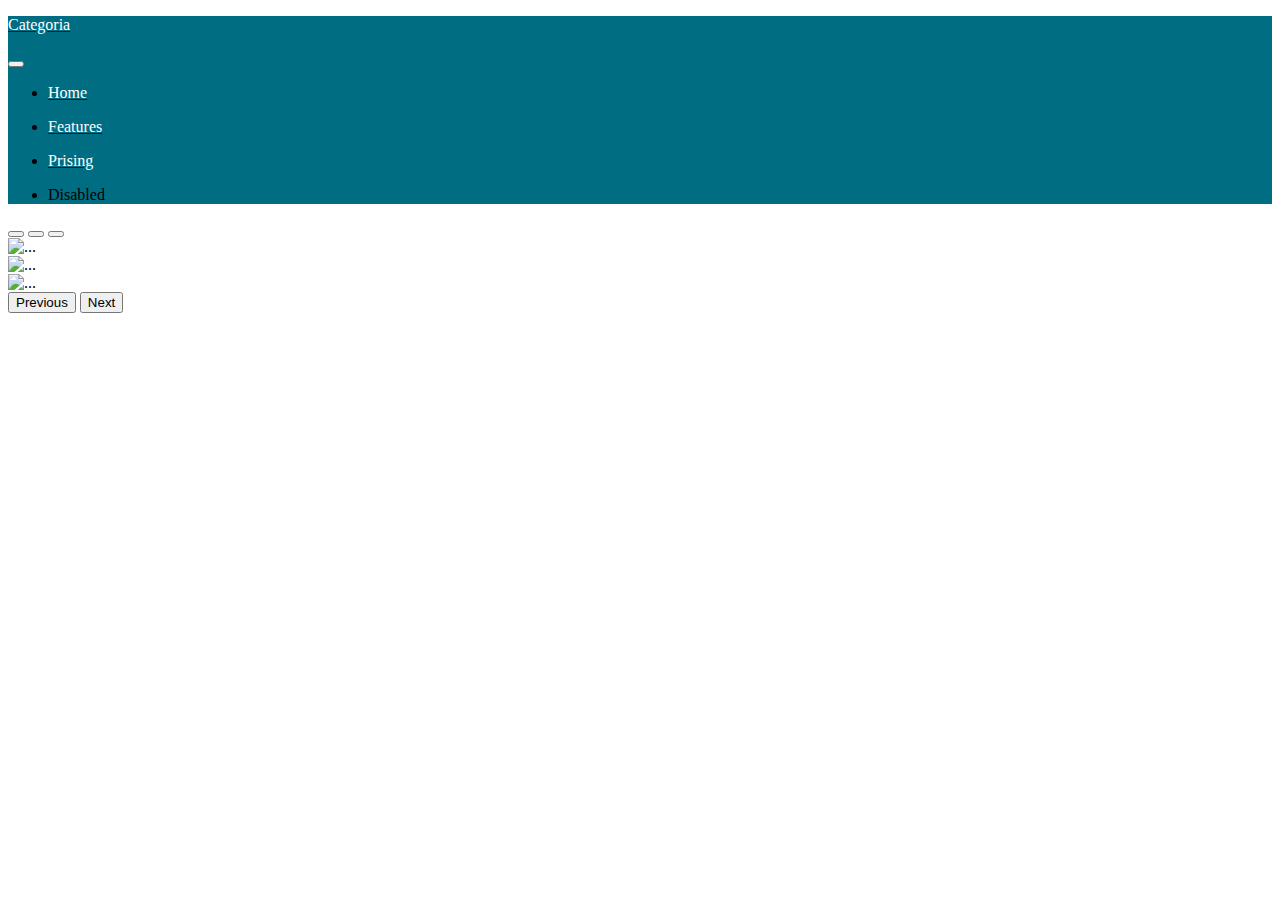
==== index.html @ faeba340 "primer commit" ====
<!DOCTYPE html>

<html lang="en">

<head>

  <meta charset="UTF-8">

  <meta name="viewport" content="width=device-width, initial-scale=1.0">

  <title>plantilla base de boosptrap</title>

  <link href="https://cdn.jsdelivr.net/npm/bootstrap@5.0.2/dist/css/bootstrap.min.css" rel="stylesheet" integrity="sha384-EVSTQN3/azprG1Anm3QDgpJLIm9Nao0Yz1ztcQTwFspd3yD65VohhpuuCOmLASjC" crossorigin="anonymous">

  <link rel="stylesheet" href="style.css">

</head>


<body>

  
    <nav class="navbar navbar-expand-lg bg-body-tertiary" style="background-color: #006D83;">

        <div class="container-fluid" >
          <a class="navbar-brand"  href="categoria.html"  > <p id="paranav">Categoria</p></a>
          <button class="navbar-toggler" type="button" data-bs-toggle="collapse" data-bs-target="#navbarNav" aria-controls="navbarNav" aria-expanded="false" aria-label="Toggle navigation">
            <span class="navbar-toggler-icon"></span>
          </button>

          <div class="collapse navbar-collapse" id="navbarNav" >
            <ul class="navbar-nav">
              <li class="nav-item">
                <a class="nav-link active" aria-current="page" href="#"> <p id="paranav" >Home</p></a>
              </li>
              <li class="nav-item">
                <a class="nav-link" href="#"><p id="paranav" >Features</p></a>
              </li>
              <li class="nav-item">
                <a class="nav-link" href="#"><p id="paranav" >Prising</p></a>
              </li>
              <li class="nav-item">
                <a class="nav-link disabled" aria-disabled="true">Disabled</a>
              </li>
            </ul>
          </div>
        </div>
      </nav>
<!-- Carrusel-->
      <div id="carouselExampleIndicators" class="carousel slide">
        <div class="carousel-indicators">
          <button type="button" data-bs-target="#carouselExampleIndicators" data-bs-slide-to="0" class="active" aria-current="true" aria-label="Slide 1"></button>
          <button type="button" data-bs-target="#carouselExampleIndicators" data-bs-slide-to="1" aria-label="Slide 2"></button>
          <button type="button" data-bs-target="#carouselExampleIndicators" data-bs-slide-to="2" aria-label="Slide 3"></button>
        </div>
        <div class="carousel-inner">
          <div class="carousel-item active">
            <img src="C:\Users\usuario\Desktop\2024\Proyecto\img\image3 (1).jpg"
            class="d-block w-100" alt="...">
          </div>
          <div class="carousel-item">
            <img src="C:\Users\usuario\Desktop\2024\Proyecto\img\image3 (2).jpg" class="d-block w-100" alt="...">
          </div>
          <div class="carousel-item">
            <img src="C:\Users\usuario\Desktop\2024\Proyecto\img\image3 (3).jpg" class="d-block w-100" alt="...">
          </div>
        </div>
        <button class="carousel-control-prev" type="button" data-bs-target="#carouselExampleIndicators" data-bs-slide="prev">
          <span class="carousel-control-prev-icon" aria-hidden="true"></span>
          <span class="visually-hidden">Previous</span>
        </button>
        <button class="carousel-control-next" type="button" data-bs-target="#carouselExampleIndicators" data-bs-slide="next">
          <span class="carousel-control-next-icon" aria-hidden="true"></span>
          <span class="visually-hidden">Next</span>
        </button>
      </div>

<!-- Carrusel-->










<script src="https://code.jquery.com/jquery-3.7.1.min.js" integrity="sha256-/JqT3SQfawRcv/BIHPThkBvs0OEvtFFmqPF/lYI/Cxo=" crossorigin="anonymous"></script>

<script src="https://cdn.jsdelivr.net/npm/@popperjs/core@2.9.2/dist/umd/popper.min.js" integrity="sha384-IQsoLXl5PILFhosVNubq5LC7Qb9DXgDA9i+tQ8Zj3iwWAwPtgFTxbJ8NT4GN1R8p" crossorigin="anonymous"></script>

<script src="https://cdn.jsdelivr.net/npm/bootstrap@5.0.2/dist/js/bootstrap.min.js" integrity="sha384-cVKIPhGWiC2Al4u+LWgxfKTRIcfu0JTxR+EQDz/bgldoEyl4H0zUF0QKbrJ0EcQF" crossorigin="anonymous"></script>

  

</body>

</html>
---- style.css ----
#paranav{
    color: white;
}
.container{
    width: 100%;
    display: flex;
    max-width: 1100px;


}
.card{
    width: 100%;
    margin: 20px;
    border-radius: 6px;
    overflow: hidden;
    background:#fff;
    box-shadow: 0px 1px 10px rgba(0,0,0,0.2);
    cursor: pointer;
    transition: all 400ms ease;

}
.card:hover{
    box-shadow:  5px 5px 20px rgba(0,0,0,0.2);
    transform: translateY(-3%);
}

.card img{
    width: 100%;
    height: 210px;
}

#parav{
    align-items: self-start;
    justify-content: right;
    width: 4%;
}
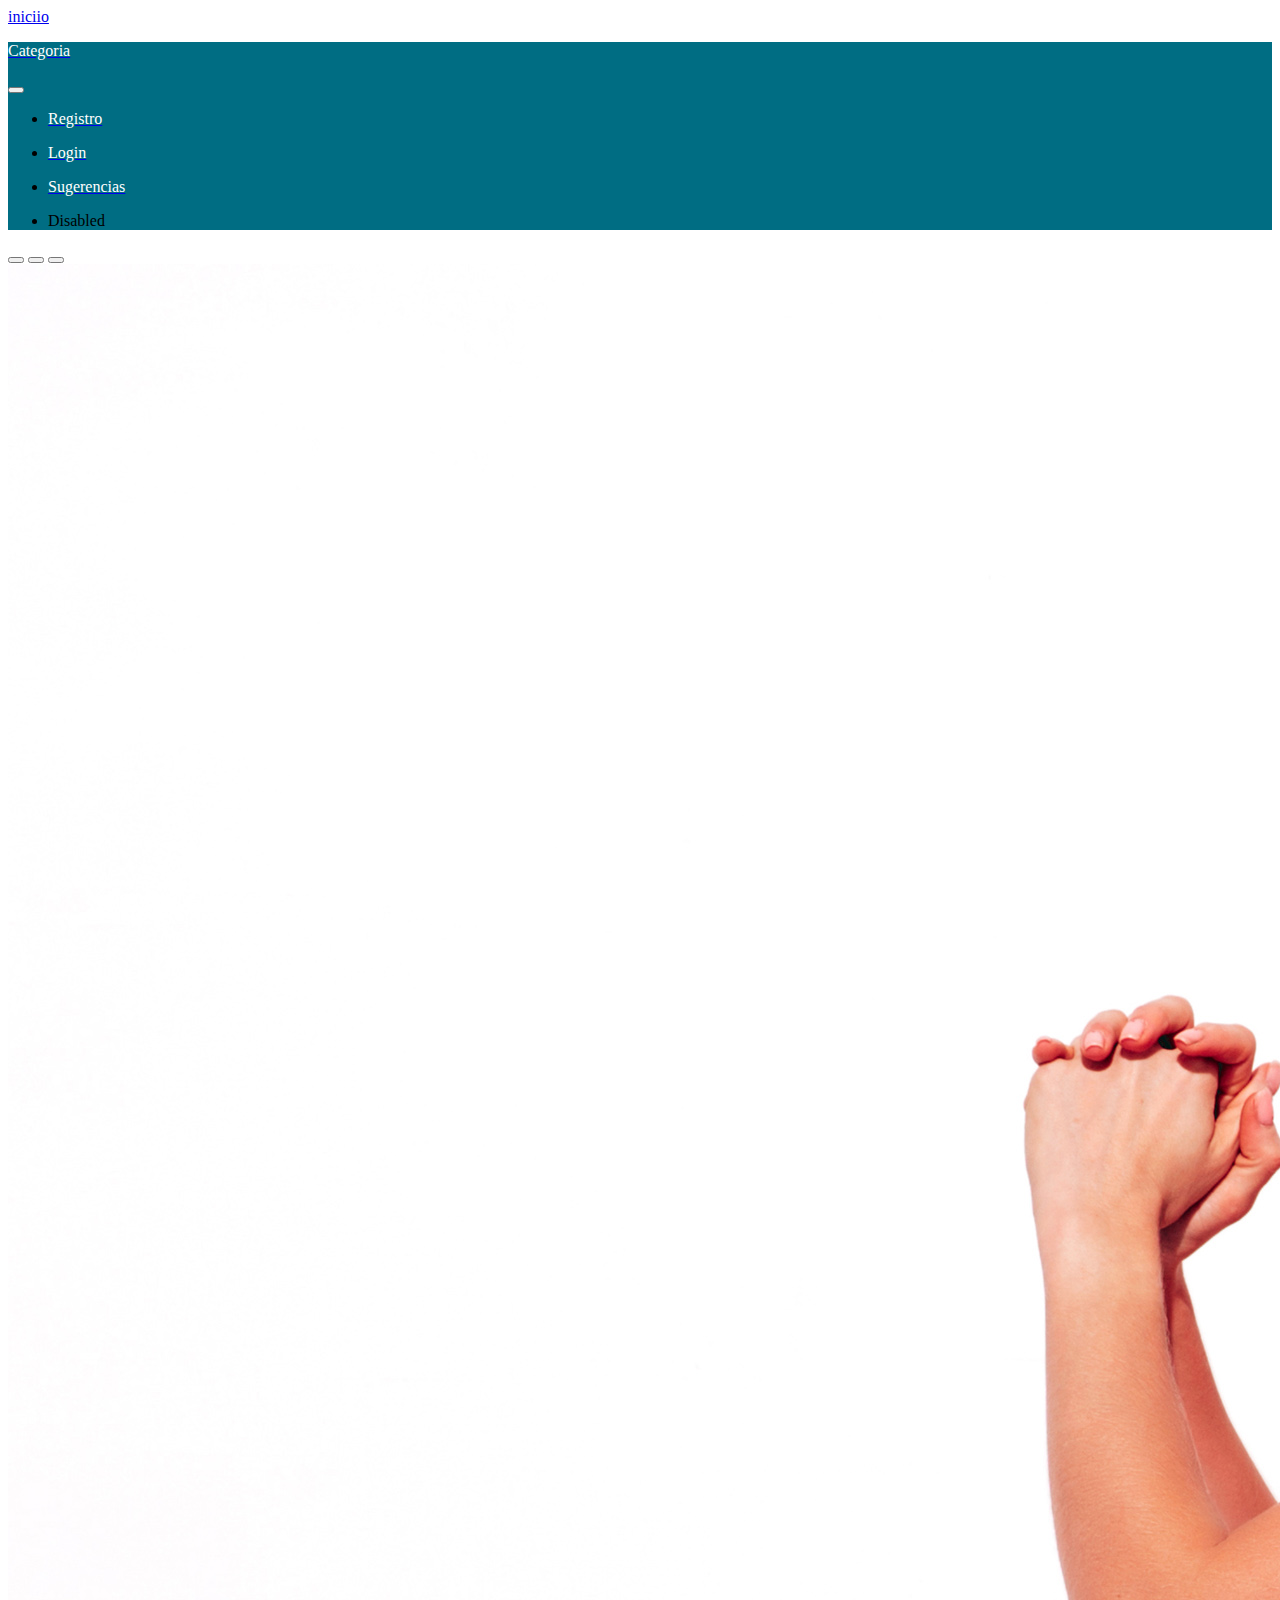
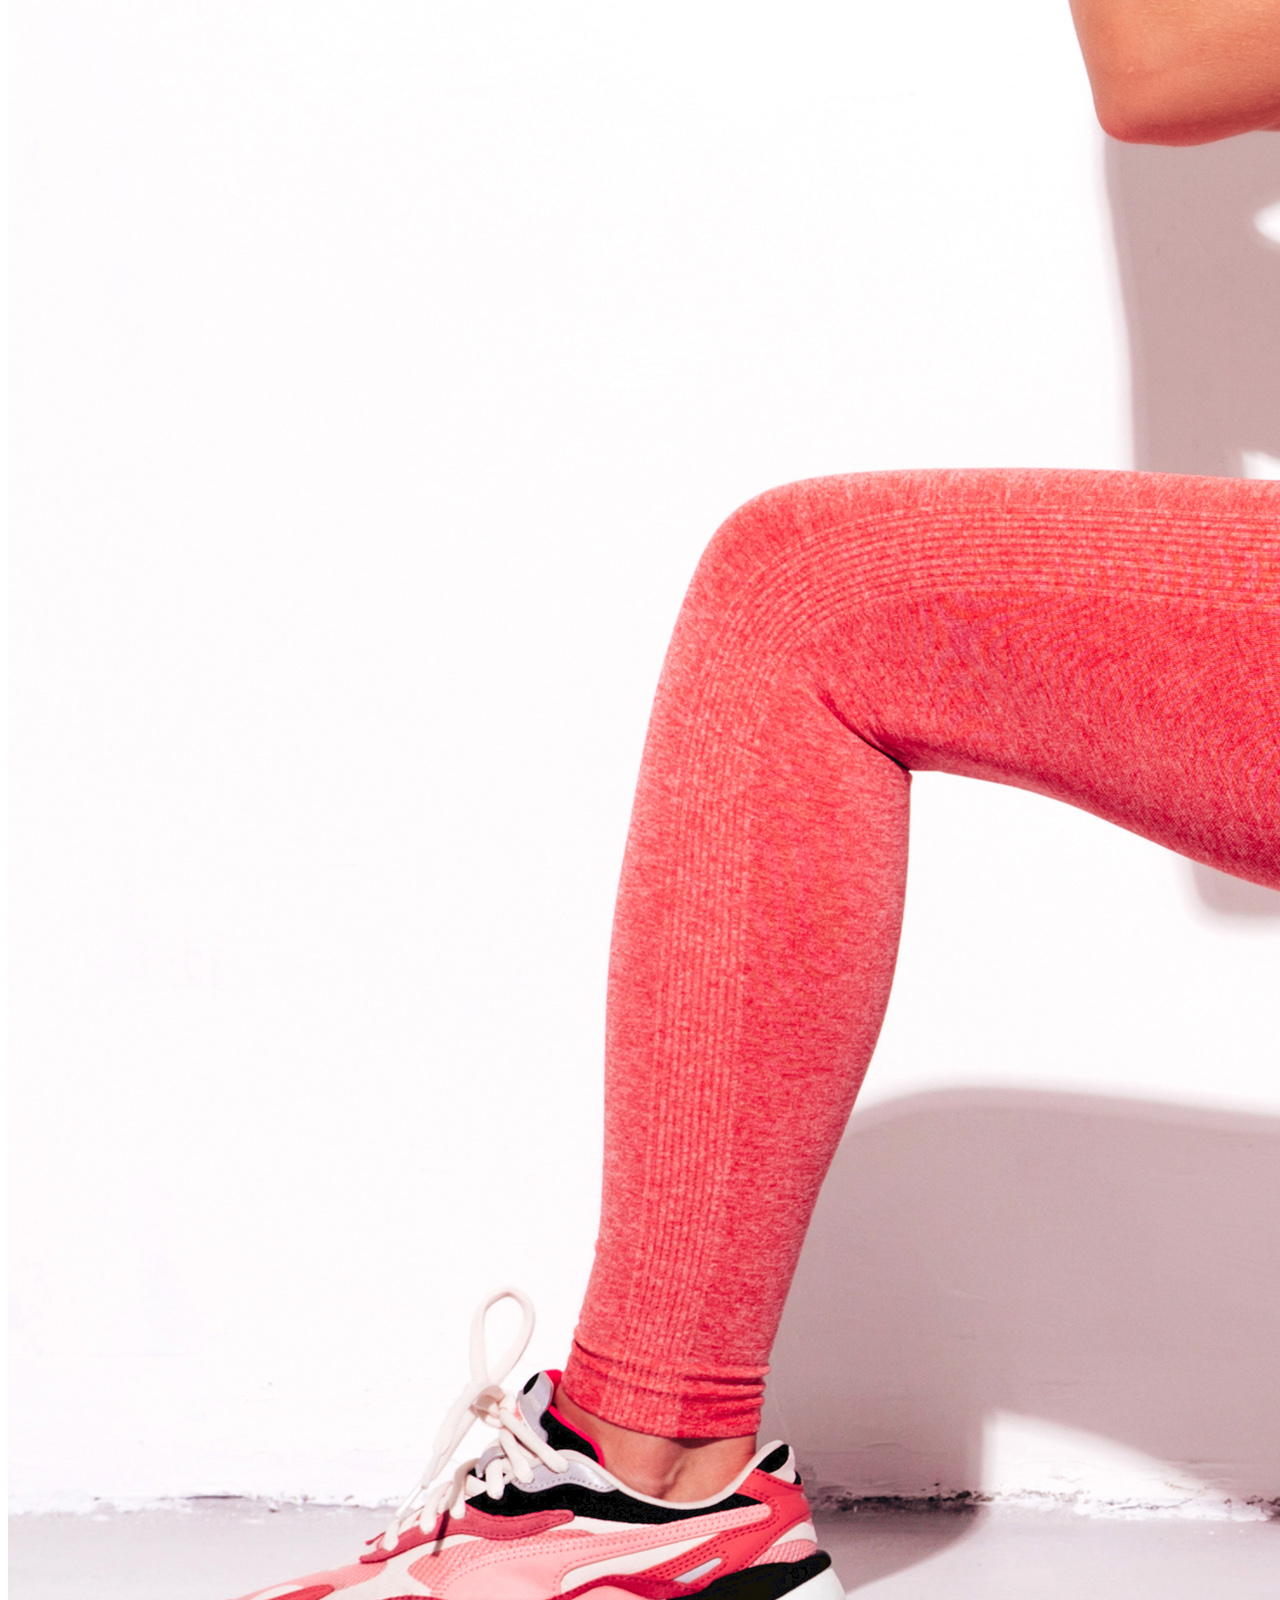
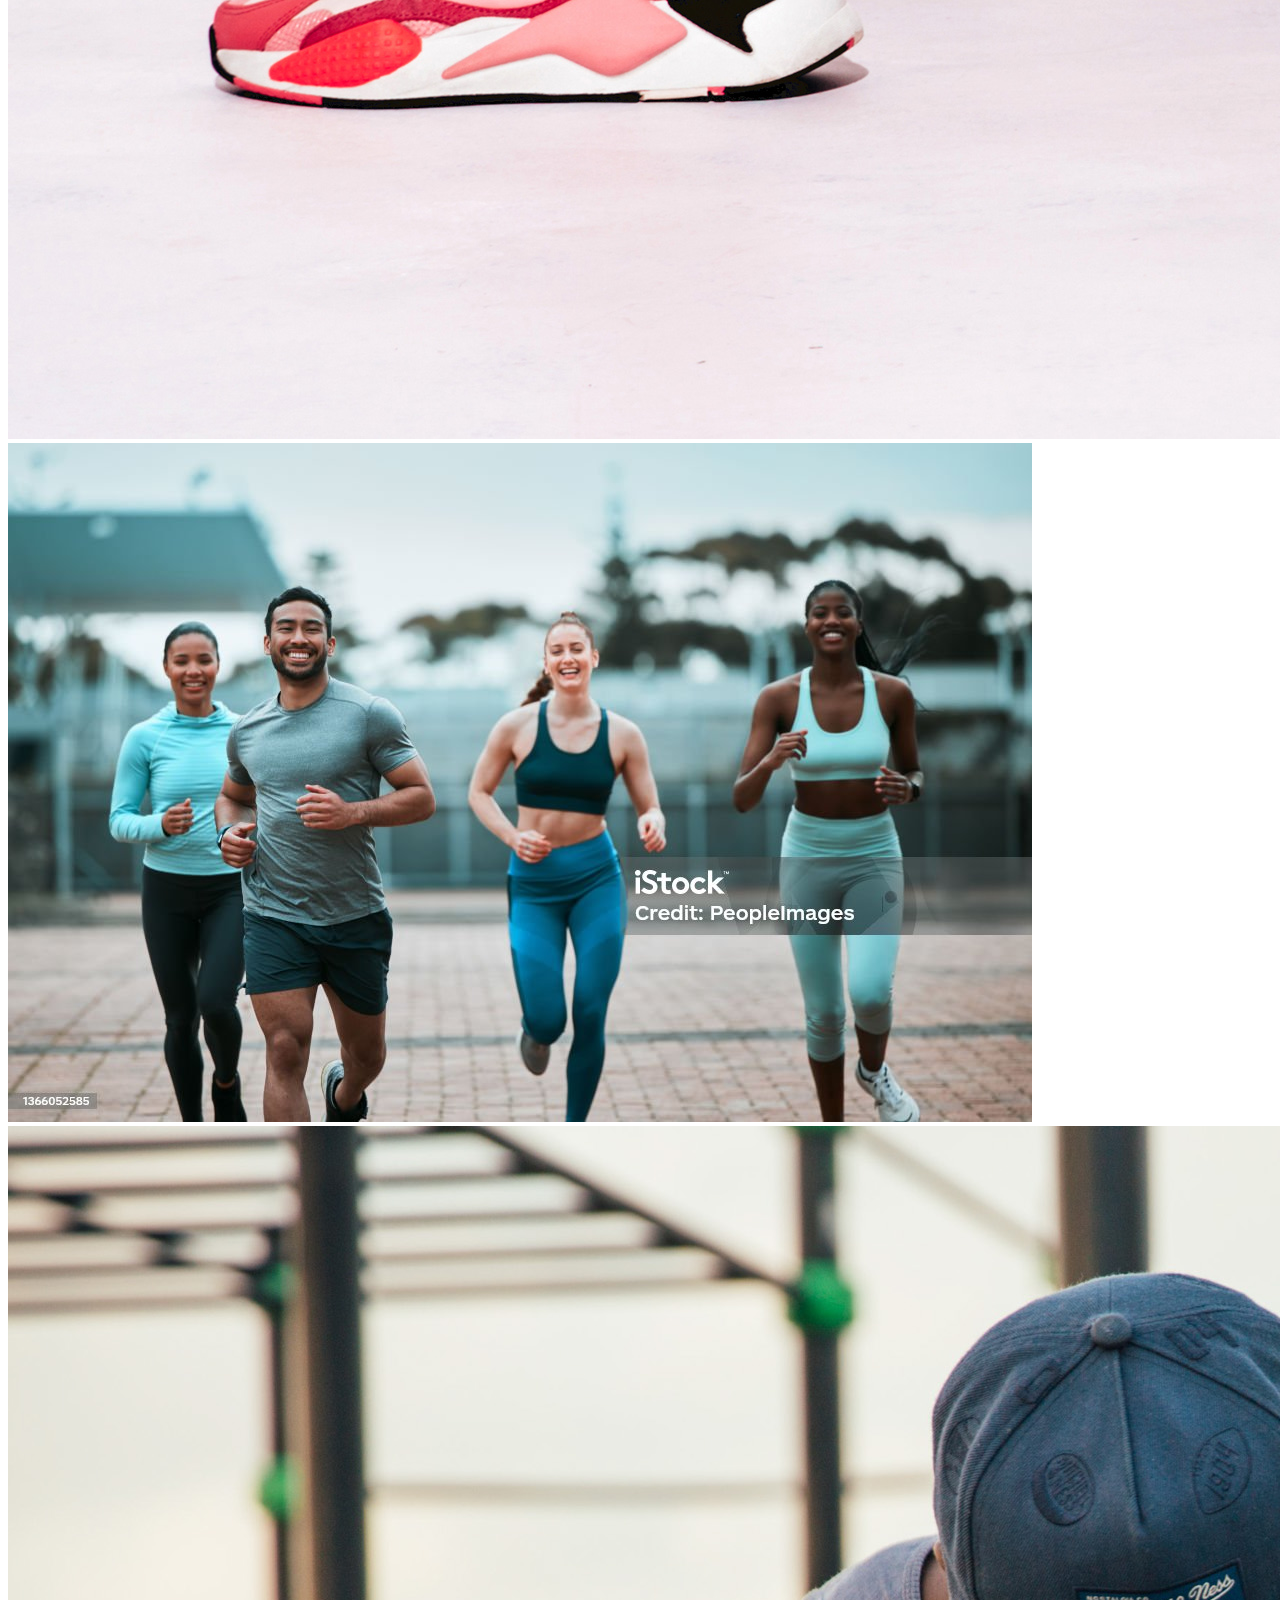
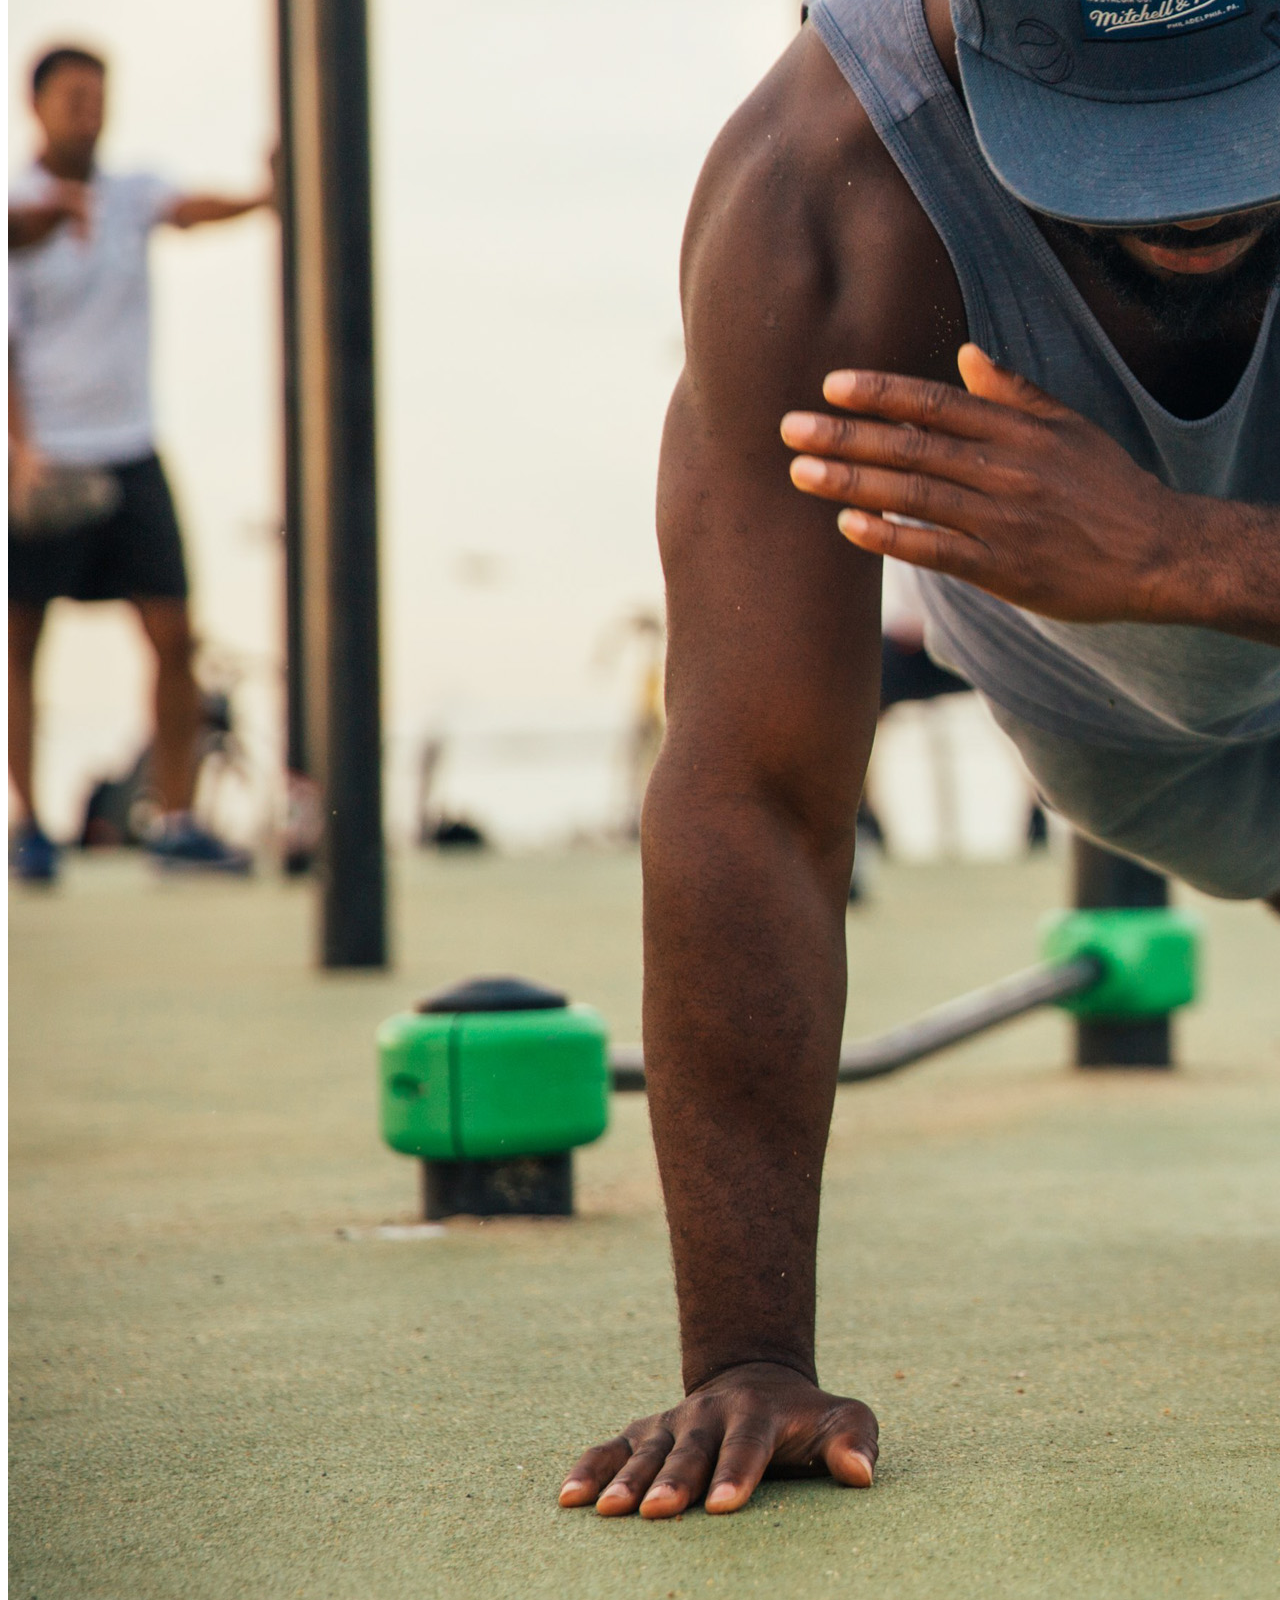
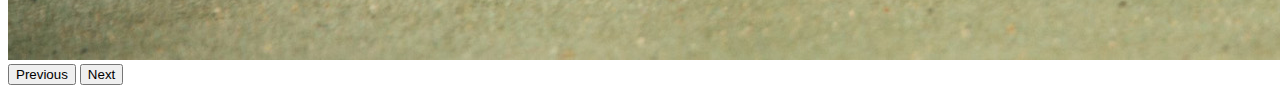
==== commit 2d66b250: "first commit" ====
--- a/index.html
+++ b/index.html
@@ -18,11 +18,12 @@
 
 
 <body>
-
+<a href="index.html">iniciio</a>
   
     <nav class="navbar navbar-expand-lg bg-body-tertiary" style="background-color: #006D83;">
 
         <div class="container-fluid" >
+
           <a class="navbar-brand"  href="categoria.html"  > <p id="paranav">Categoria</p></a>
           <button class="navbar-toggler" type="button" data-bs-toggle="collapse" data-bs-target="#navbarNav" aria-controls="navbarNav" aria-expanded="false" aria-label="Toggle navigation">
             <span class="navbar-toggler-icon"></span>
@@ -31,13 +32,14 @@
           <div class="collapse navbar-collapse" id="navbarNav" >
             <ul class="navbar-nav">
               <li class="nav-item">
-                <a class="nav-link active" aria-current="page" href="#"> <p id="paranav" >Home</p></a>
+
+                <a class="nav-link active" aria-current="page" href="Registro.html"> <p id="paranav" >Registro</p></a>
               </li>
               <li class="nav-item">
-                <a class="nav-link" href="#"><p id="paranav" >Features</p></a>
+                <a class="nav-link" href="#"><p id="paranav" >Login</p></a>
               </li>
               <li class="nav-item">
-                <a class="nav-link" href="#"><p id="paranav" >Prising</p></a>
+                <a class="nav-link" href="formulario.html"><p id="paranav" >Sugerencias</p></a>
               </li>
               <li class="nav-item">
                 <a class="nav-link disabled" aria-disabled="true">Disabled</a>
@@ -55,14 +57,14 @@
         </div>
         <div class="carousel-inner">
           <div class="carousel-item active">
-            <img src="C:\Users\usuario\Desktop\2024\Proyecto\img\image3 (1).jpg"
+            <img src="img/image3 (1).jpg"
             class="d-block w-100" alt="...">
           </div>
           <div class="carousel-item">
-            <img src="C:\Users\usuario\Desktop\2024\Proyecto\img\image3 (2).jpg" class="d-block w-100" alt="...">
+            <img src="img/image3 (2).jpg" class="d-block w-100" alt="...">
           </div>
           <div class="carousel-item">
-            <img src="C:\Users\usuario\Desktop\2024\Proyecto\img\image3 (3).jpg" class="d-block w-100" alt="...">
+            <img src="img/image3 (3).jpg" class="d-block w-100" alt="...">
           </div>
         </div>
         <button class="carousel-control-prev" type="button" data-bs-target="#carouselExampleIndicators" data-bs-slide="prev">
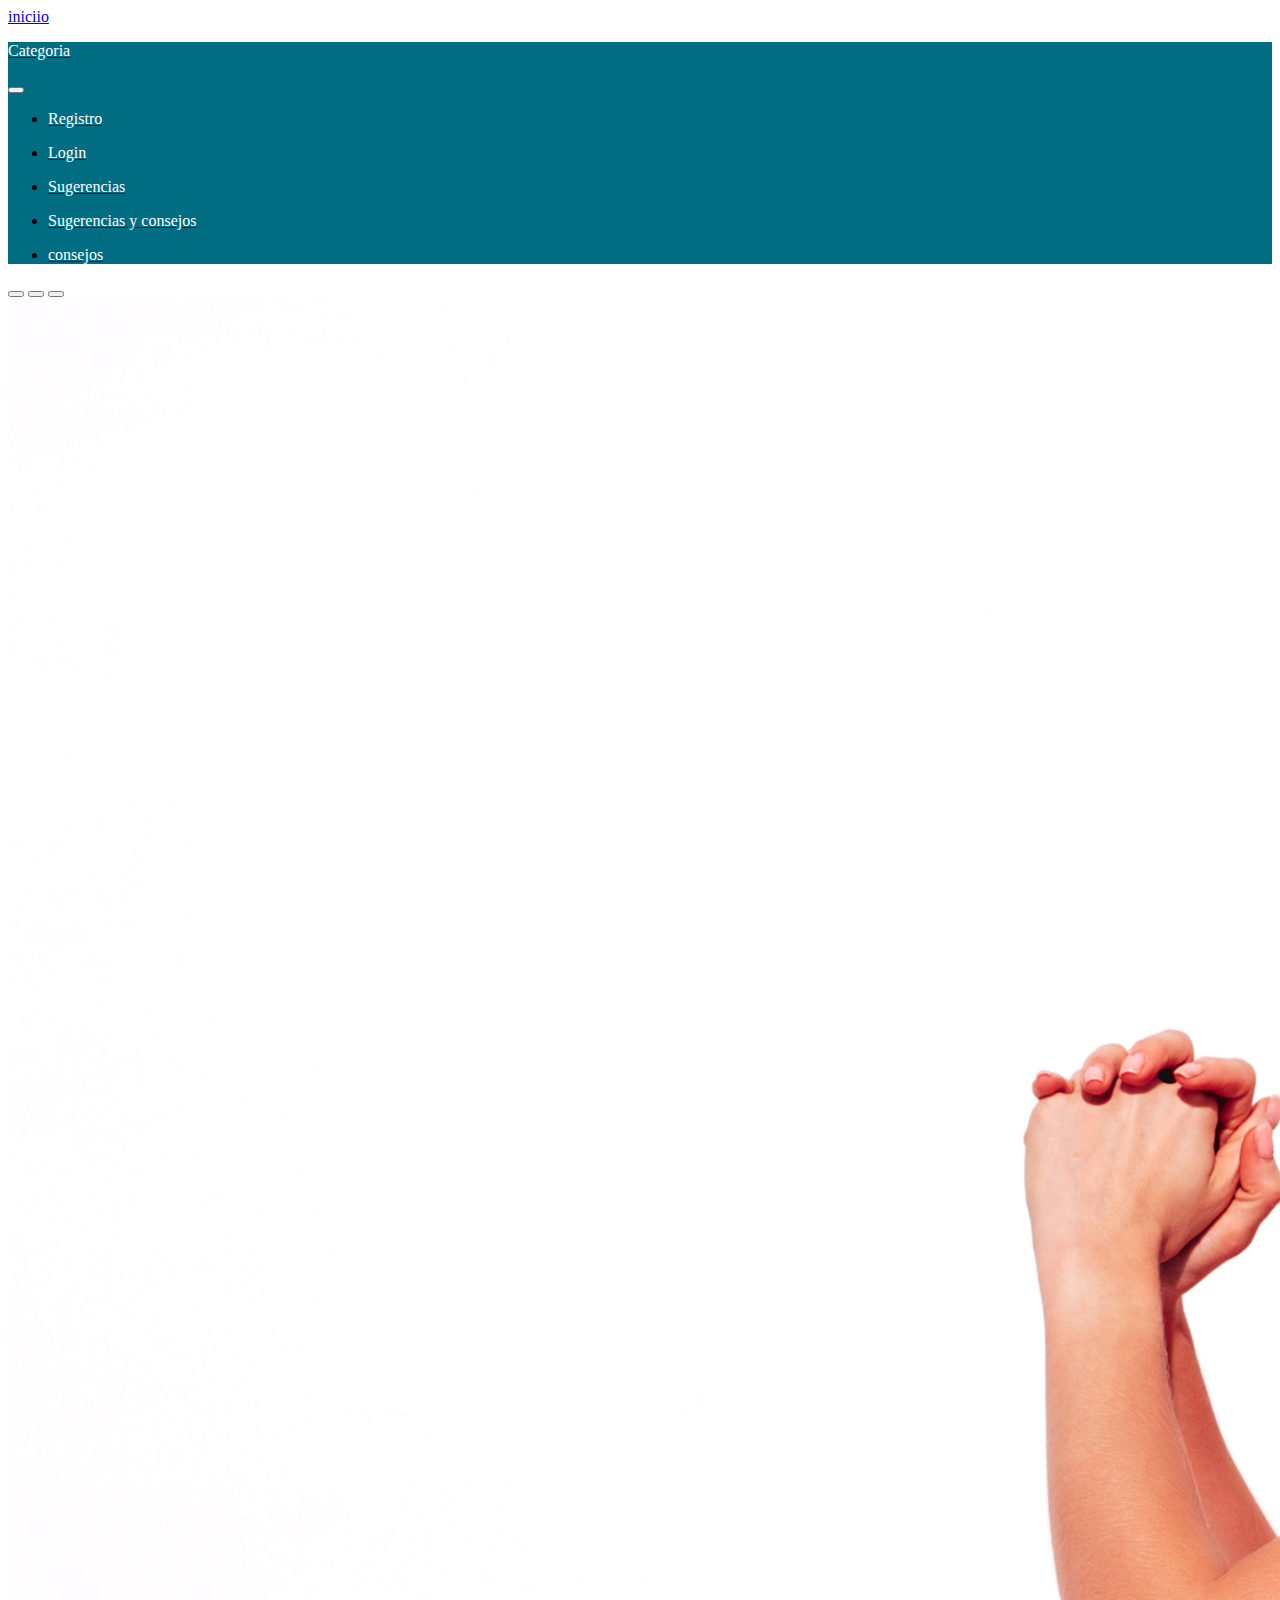
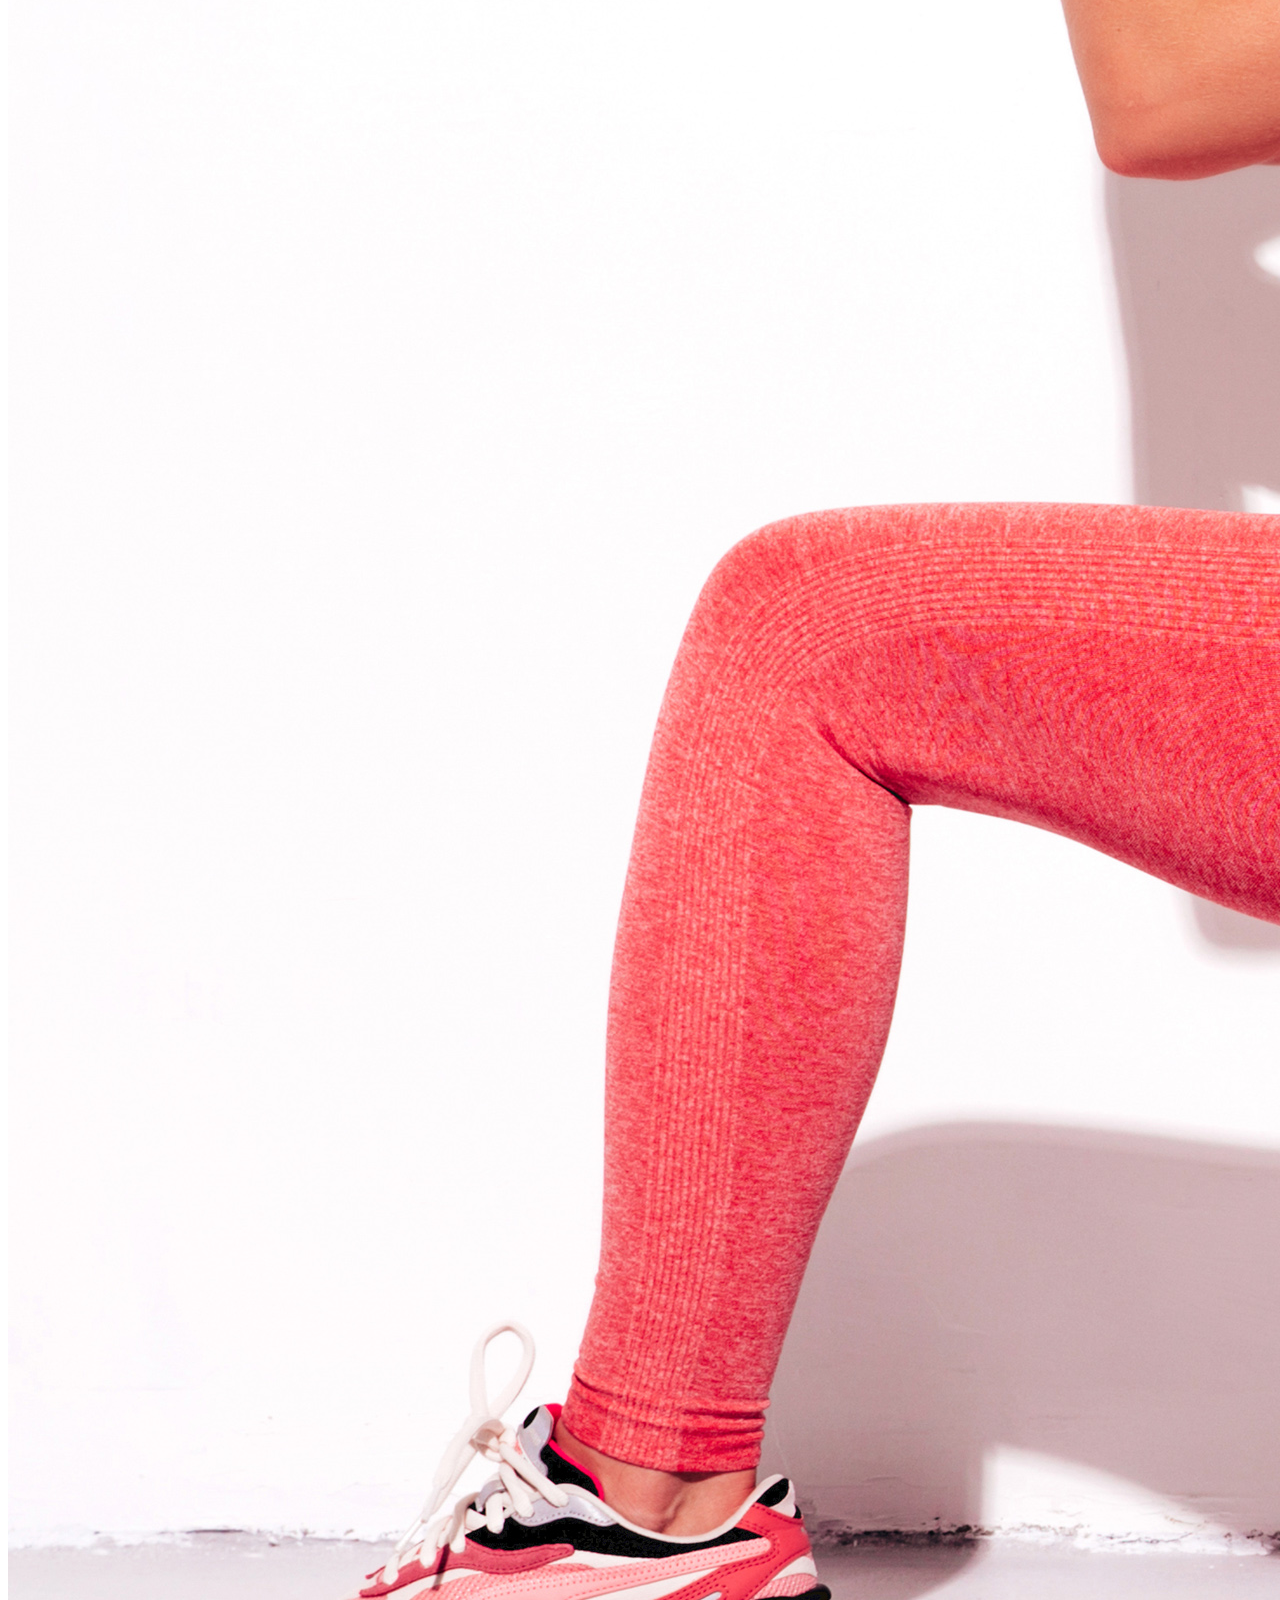
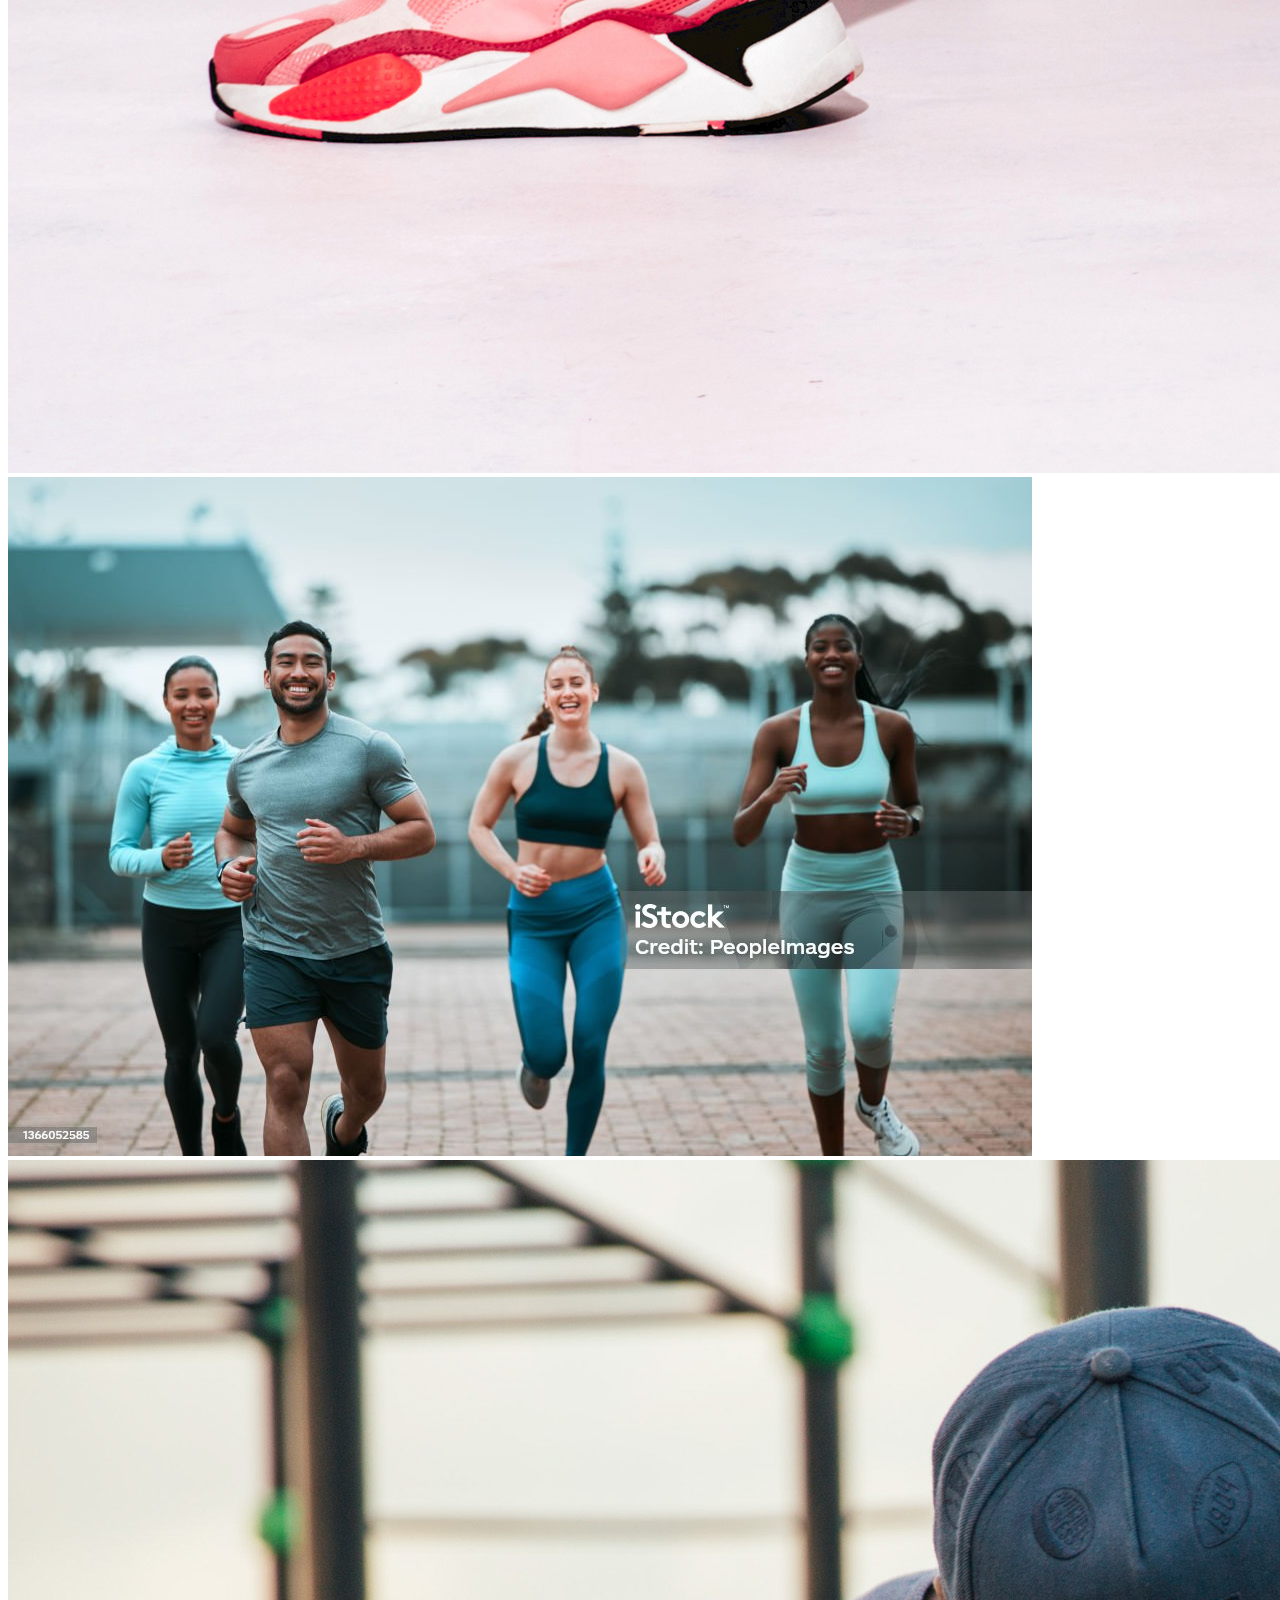
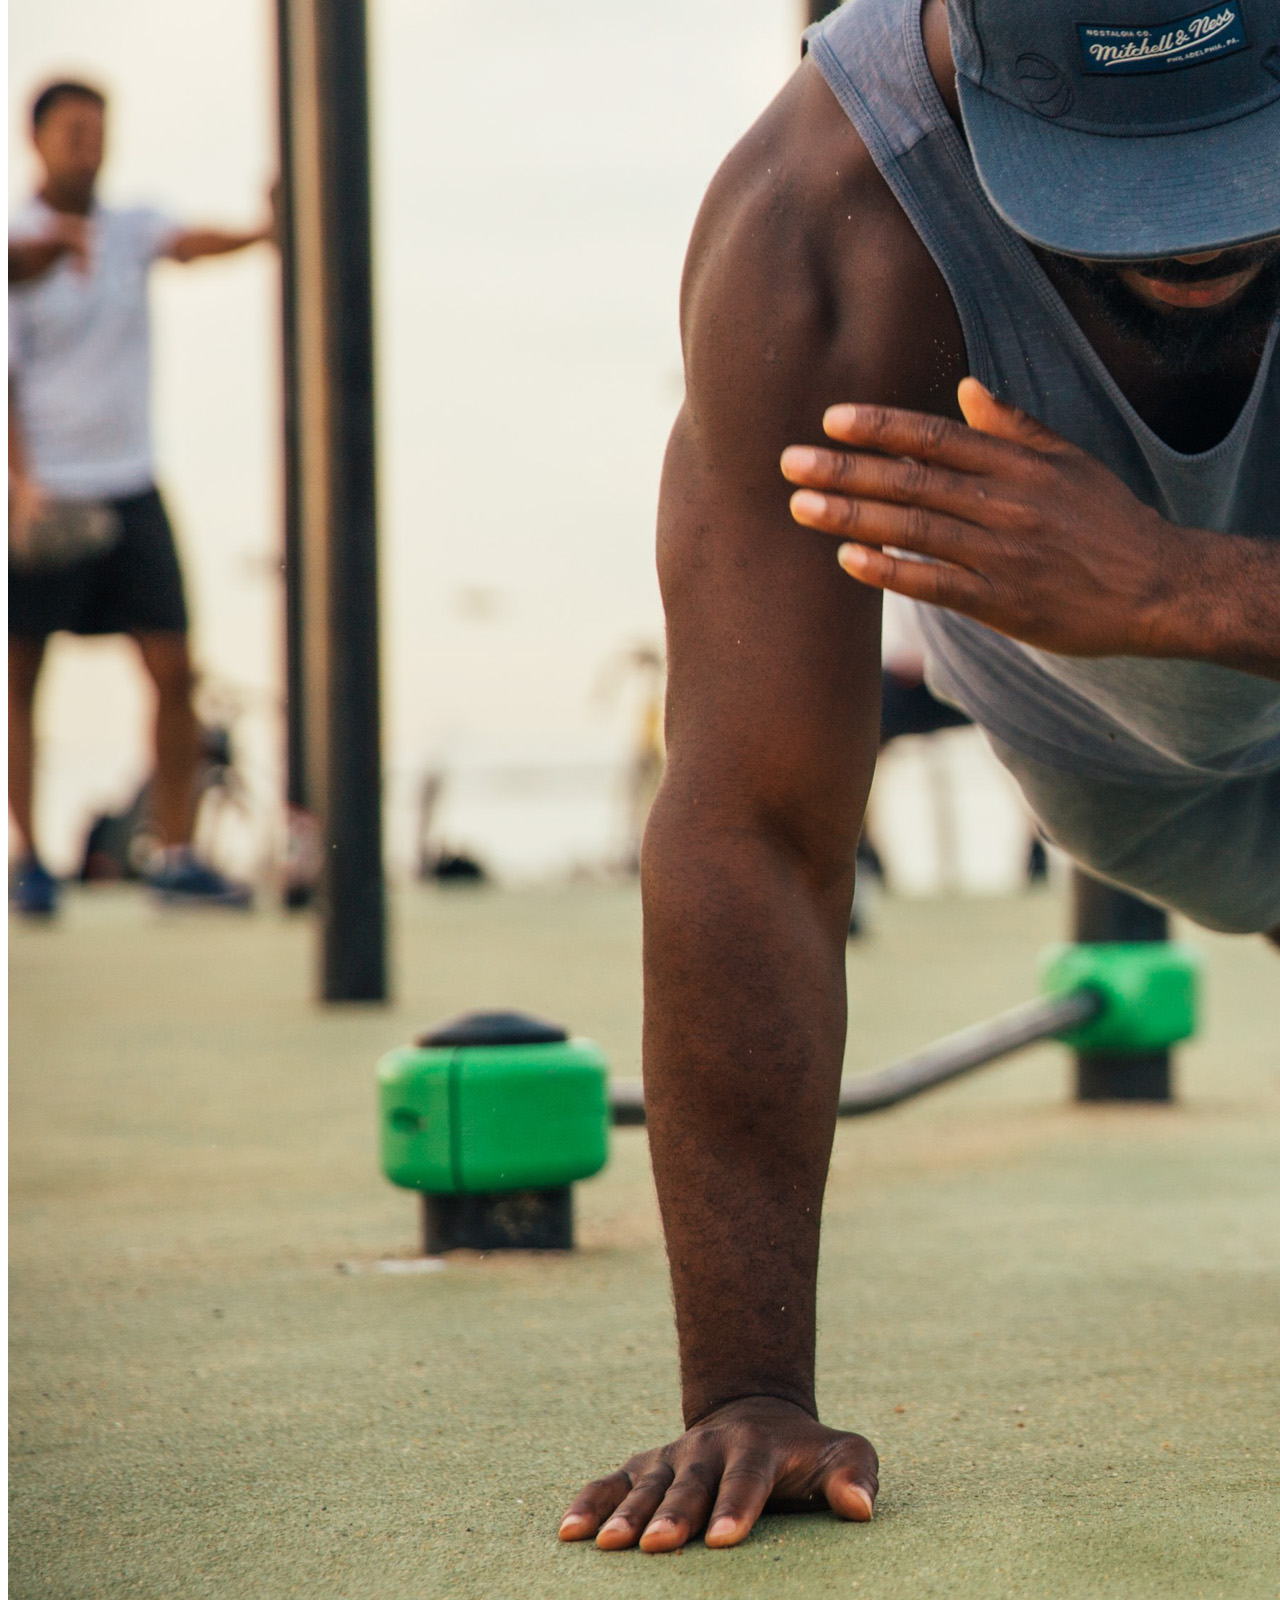
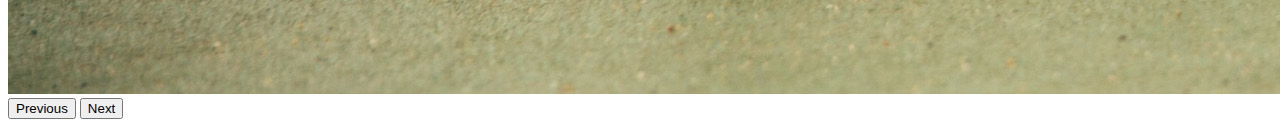
==== commit 51c48404: "ultimos cambios" ====
--- a/index.html
+++ b/index.html
@@ -41,8 +41,13 @@
               <li class="nav-item">
                 <a class="nav-link" href="formulario.html"><p id="paranav" >Sugerencias</p></a>
               </li>
+
               <li class="nav-item">
-                <a class="nav-link disabled" aria-disabled="true">Disabled</a>
+                <a class="nav-link" href="consejos.html"><p id="paranav" >Sugerencias y consejos</p></a>
+              </li>
+
+              <li class="nav-item">
+                <a class="nav-link " href="consejos.html"><testimonio id="paranav" >consejos</a>
               </li>
             </ul>
           </div>
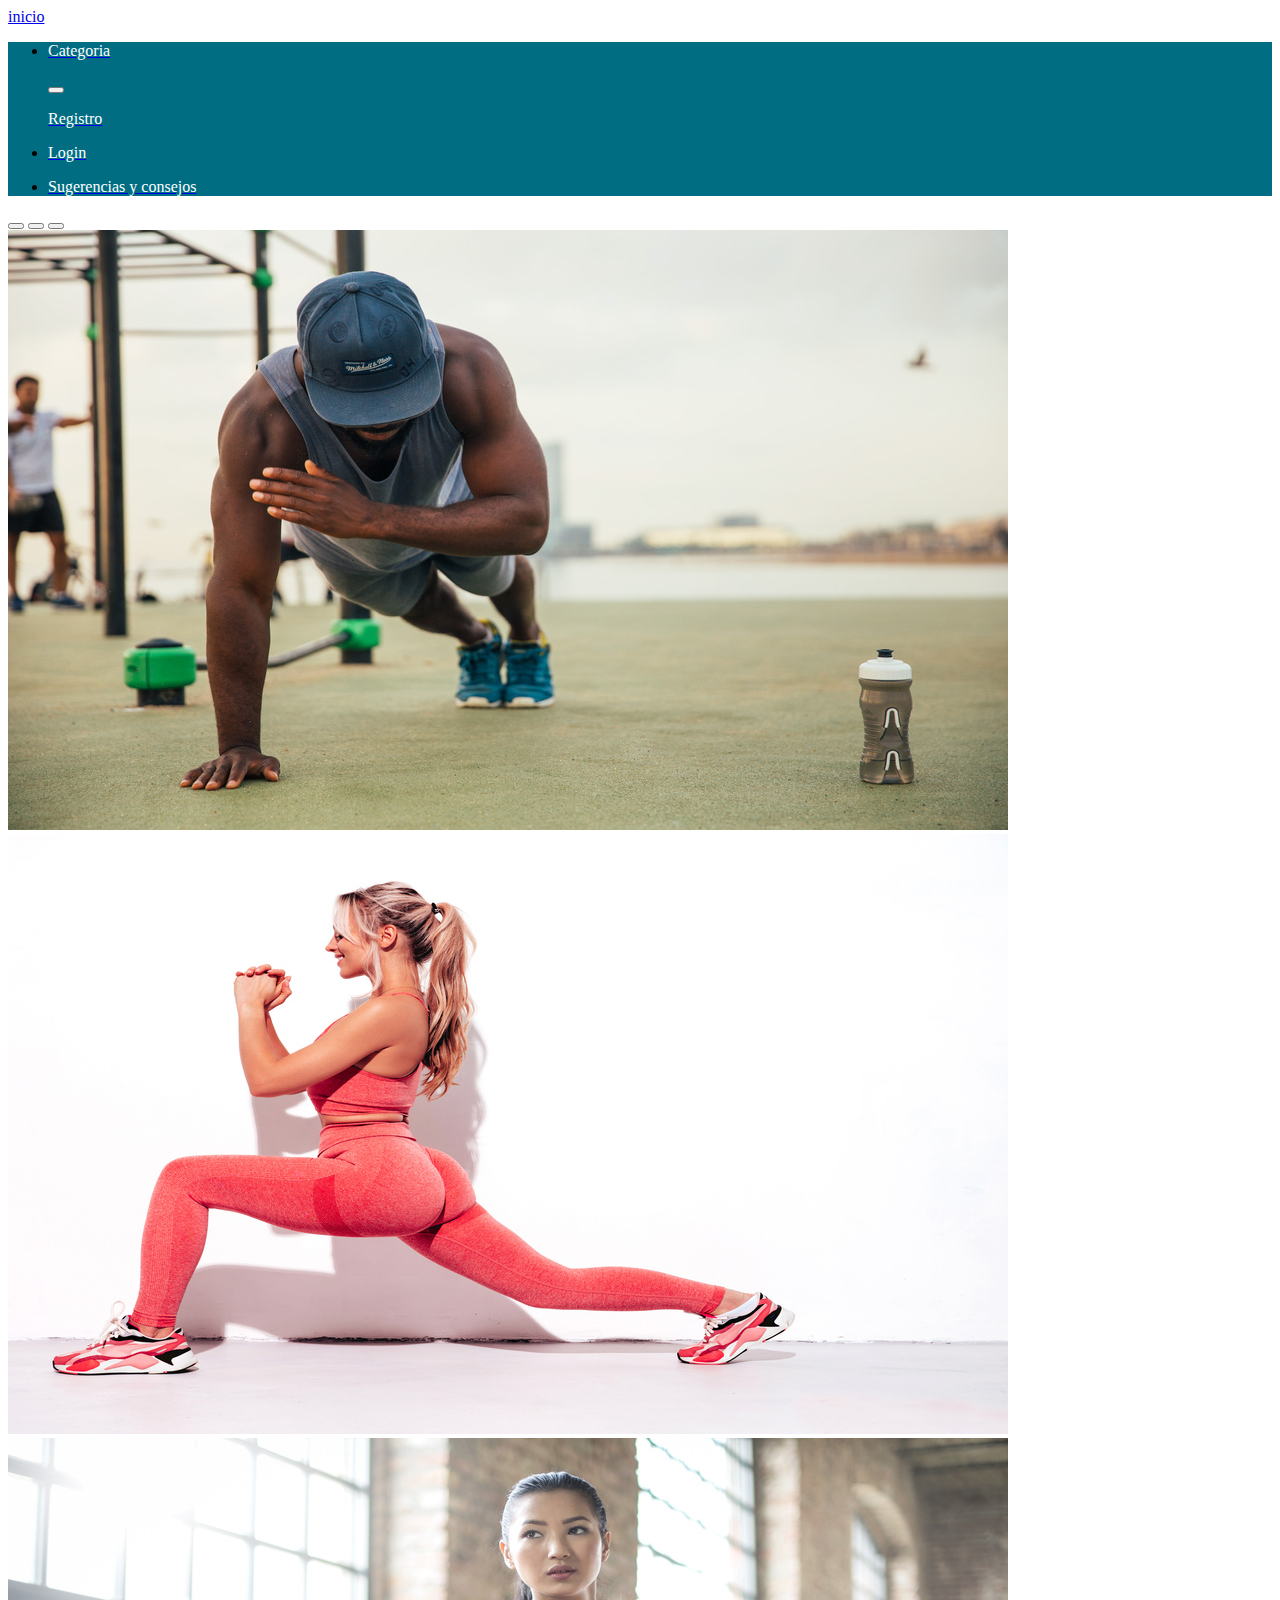
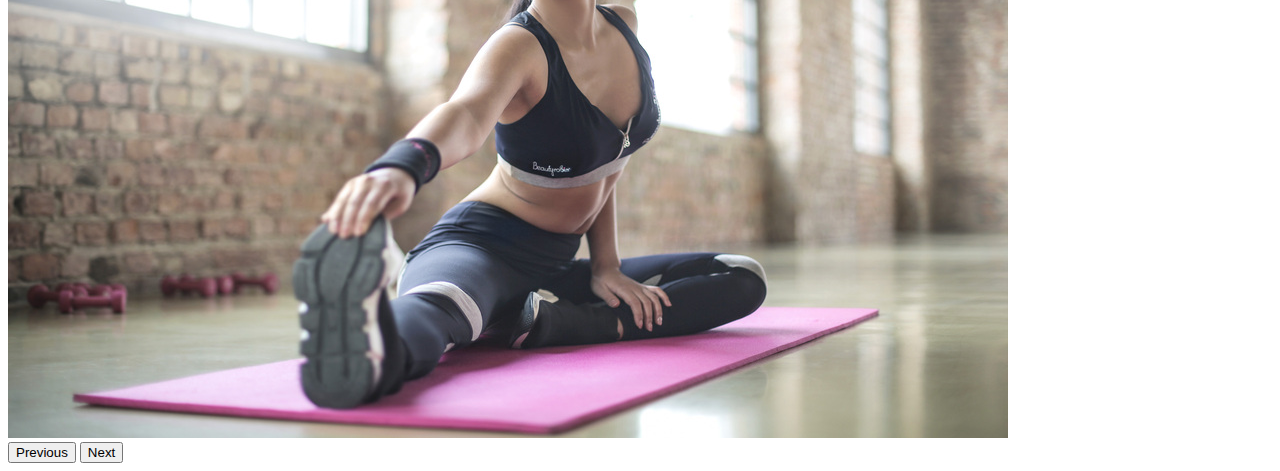
==== commit 133bb429: "cambios" ====
--- a/index.html
+++ b/index.html
@@ -12,43 +12,40 @@
 
   <link href="https://cdn.jsdelivr.net/npm/bootstrap@5.0.2/dist/css/bootstrap.min.css" rel="stylesheet" integrity="sha384-EVSTQN3/azprG1Anm3QDgpJLIm9Nao0Yz1ztcQTwFspd3yD65VohhpuuCOmLASjC" crossorigin="anonymous">
 
-  <link rel="stylesheet" href="style.css">
-
+  <link rel="stylesheet" href="estilos/style.css">
 </head>
 
 
 <body>
-<a href="index.html">iniciio</a>
+<a href="index.html">inicio</a>
   
     <nav class="navbar navbar-expand-lg bg-body-tertiary" style="background-color: #006D83;">
 
         <div class="container-fluid" >
 
-          <a class="navbar-brand"  href="categoria.html"  > <p id="paranav">Categoria</p></a>
-          <button class="navbar-toggler" type="button" data-bs-toggle="collapse" data-bs-target="#navbarNav" aria-controls="navbarNav" aria-expanded="false" aria-label="Toggle navigation">
-            <span class="navbar-toggler-icon"></span>
-          </button>
+          
 
           <div class="collapse navbar-collapse" id="navbarNav" >
             <ul class="navbar-nav">
               <li class="nav-item">
+                <a class="nav-link active"  href="categoria.html"  > <p id="paranav">Categoria</p></a>
+                <button class="navbar-toggler" type="button" data-bs-toggle="collapse" data-bs-target="#navbarNav" aria-controls="navbarNav" aria-expanded="false" aria-label="Toggle navigation">
+                  <span class="navbar-toggler-icon"></span>
+                </button>
+              </li>
 
                 <a class="nav-link active" aria-current="page" href="Registro.html"> <p id="paranav" >Registro</p></a>
               </li>
+             
               <li class="nav-item">
-                <a class="nav-link" href="#"><p id="paranav" >Login</p></a>
-              </li>
-              <li class="nav-item">
-                <a class="nav-link" href="formulario.html"><p id="paranav" >Sugerencias</p></a>
+                <a class="nav-link" href="login.html"><p id="paranav" >Login</p></a>
               </li>
 
               <li class="nav-item">
                 <a class="nav-link" href="consejos.html"><p id="paranav" >Sugerencias y consejos</p></a>
               </li>
 
-              <li class="nav-item">
-                <a class="nav-link " href="consejos.html"><testimonio id="paranav" >consejos</a>
-              </li>
+             
             </ul>
           </div>
         </div>
@@ -62,14 +59,14 @@
         </div>
         <div class="carousel-inner">
           <div class="carousel-item active">
-            <img src="img/image3 (1).jpg"
+            <img src="img/imagechico.jpg"
             class="d-block w-100" alt="...">
           </div>
           <div class="carousel-item">
-            <img src="img/image3 (2).jpg" class="d-block w-100" alt="...">
+            <img src="img/rubia.jpg" class="d-block w-100" alt="...">
           </div>
           <div class="carousel-item">
-            <img src="img/image3 (3).jpg" class="d-block w-100" alt="...">
+            <img src="img/imagenchina.jpg" class="d-block w-100" alt="...">
           </div>
         </div>
         <button class="carousel-control-prev" type="button" data-bs-target="#carouselExampleIndicators" data-bs-slide="prev">
--- a/estilos/style.css
+++ b/estilos/style.css
@@ -0,0 +1,45 @@
+#paranav{
+    color: white;
+}
+.container{
+    width: 100%;
+    display: flex;
+    max-width: 1100px;
+
+
+}
+.card{
+    width: 100%;
+    margin: 20px;
+    border-radius: 6px;
+    overflow: hidden;
+    background:#fff;
+    box-shadow: 0px 1px 10px rgba(0,0,0,0.2);
+    cursor: pointer;
+    transition: all 400ms ease;
+
+}
+.card:hover{
+    box-shadow:  5px 5px 20px rgba(0,0,0,0.2);
+    transform: translateY(-3%);
+}
+
+.card img{
+    width: 100%;
+    height: 210px;
+}
+
+#parav{
+    align-items: self-start;
+    justify-content: right;
+    width: 4%;
+}
+
+.ancho{
+    width: 50%;
+    display: flex;
+    max-width: 500px;
+}
+body{
+    background-color: #003c52,#fff;
+}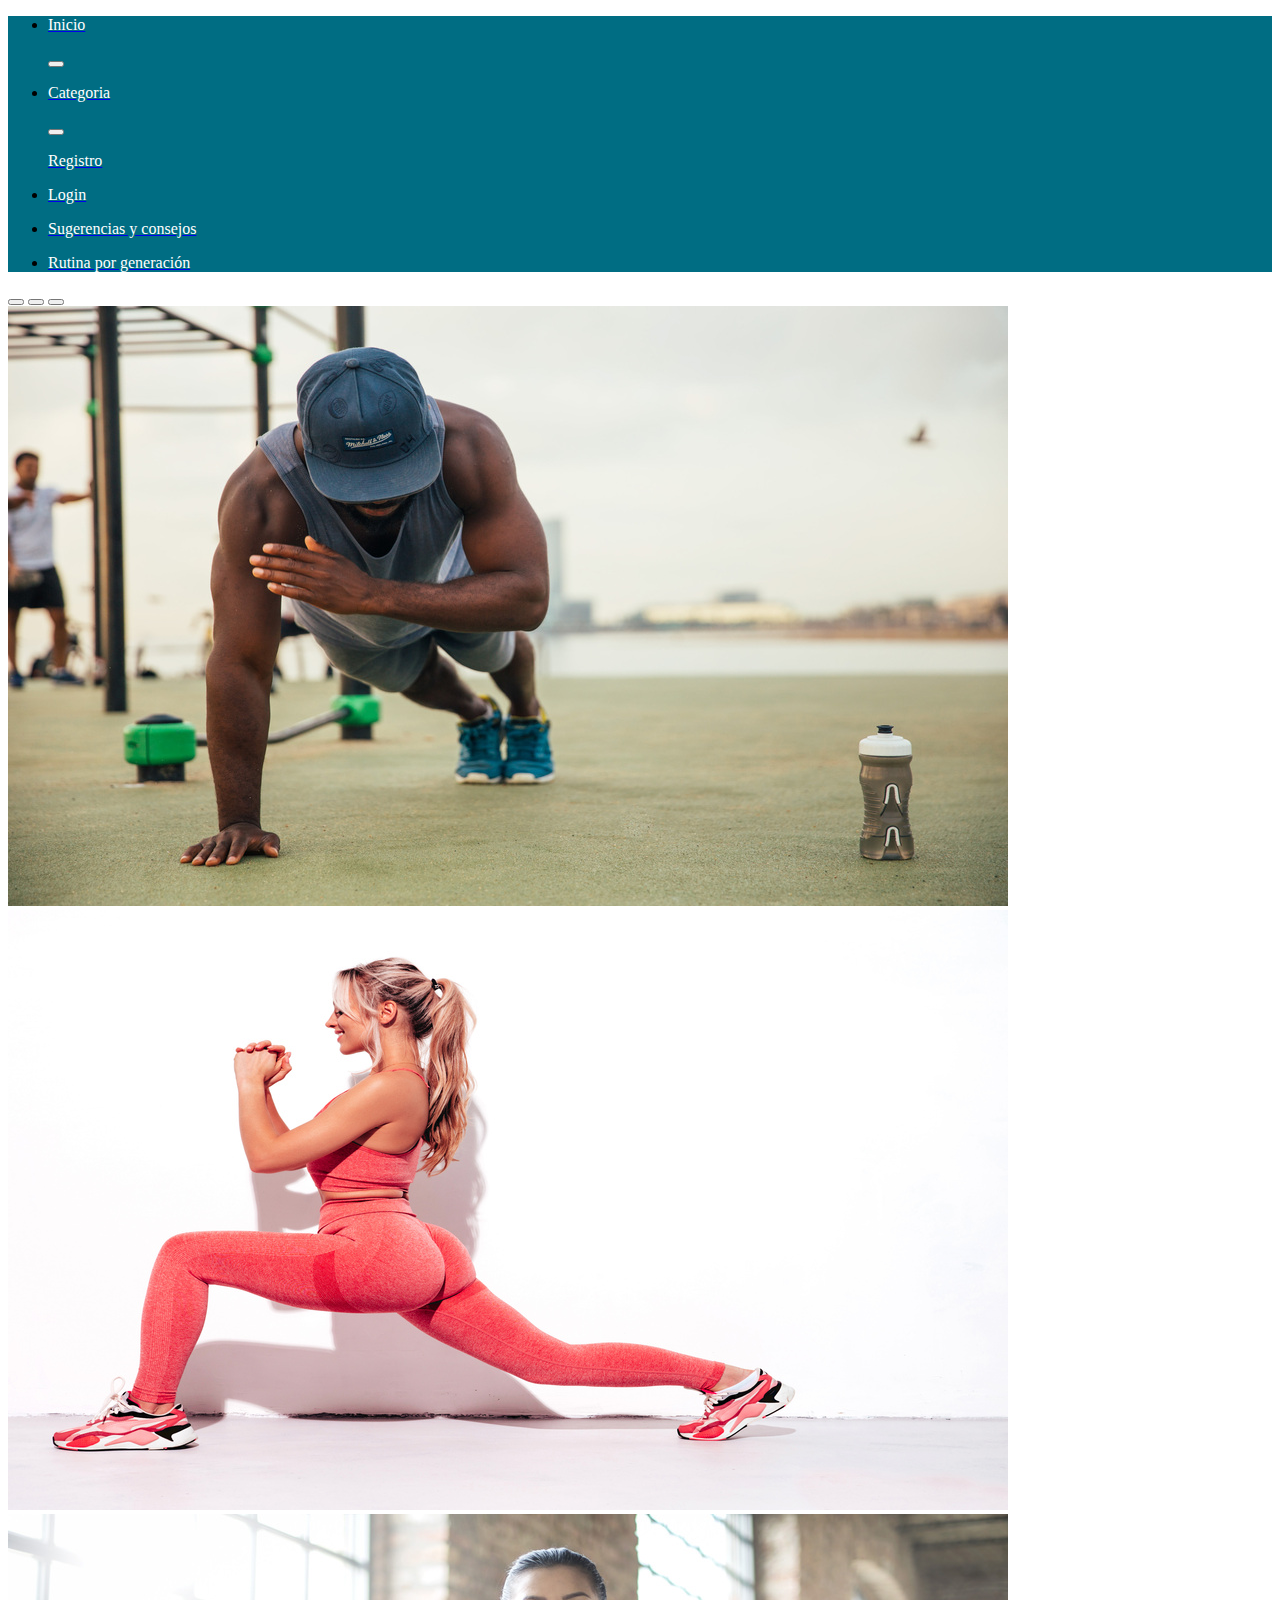
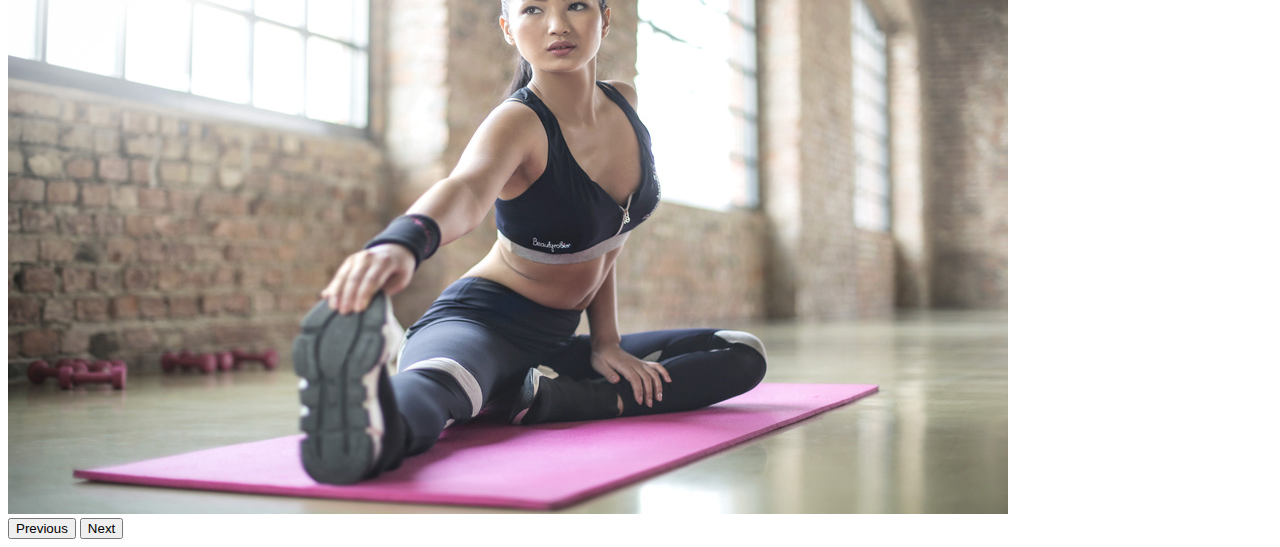
==== commit 80415b4d: "acances y validaciones" ====
--- a/index.html
+++ b/index.html
@@ -17,39 +17,51 @@
 
 
 <body>
-<a href="index.html">inicio</a>
+
   
-    <nav class="navbar navbar-expand-lg bg-body-tertiary" style="background-color: #006D83;">
+   
+<nav class="navbar navbar-expand-lg bg-body-tertiary" style="background-color: #006D83;">
 
-        <div class="container-fluid" >
+  <div class="container-fluid" >
 
-          
+    
 
-          <div class="collapse navbar-collapse" id="navbarNav" >
-            <ul class="navbar-nav">
-              <li class="nav-item">
-                <a class="nav-link active"  href="categoria.html"  > <p id="paranav">Categoria</p></a>
-                <button class="navbar-toggler" type="button" data-bs-toggle="collapse" data-bs-target="#navbarNav" aria-controls="navbarNav" aria-expanded="false" aria-label="Toggle navigation">
-                  <span class="navbar-toggler-icon"></span>
-                </button>
-              </li>
+    <div class="collapse navbar-collapse" id="navbarNav" >
+      <ul class="navbar-nav">
+          <li class="nav-item">
+              <a class="nav-link active"  href="index.html"  > <p id="paranav">Inicio</p></a>
+              <button class="navbar-toggler" type="button" data-bs-toggle="collapse" data-bs-target="#navbarNav" aria-controls="navbarNav" aria-expanded="false" aria-label="Toggle navigation">
+                <span class="navbar-toggler-icon"></span>
+              </button>
+            </li>
 
-                <a class="nav-link active" aria-current="page" href="Registro.html"> <p id="paranav" >Registro</p></a>
-              </li>
-             
-              <li class="nav-item">
-                <a class="nav-link" href="login.html"><p id="paranav" >Login</p></a>
-              </li>
+        <li class="nav-item">
+          <a class="nav-link active"  href="categoria.html"  > <p id="paranav">Categoria</p></a>
+          <button class="navbar-toggler" type="button" data-bs-toggle="collapse" data-bs-target="#navbarNav" aria-controls="navbarNav" aria-expanded="false" aria-label="Toggle navigation">
+            <span class="navbar-toggler-icon"></span>
+          </button>
+        </li>
 
-              <li class="nav-item">
-                <a class="nav-link" href="consejos.html"><p id="paranav" >Sugerencias y consejos</p></a>
-              </li>
+          <a class="nav-link active" aria-current="page" href="Registro.html"> <p id="paranav" >Registro</p></a>
+        </li>
+       
+        <li class="nav-item">
+          <a class="nav-link" href="login.html"><p id="paranav" >Login</p></a>
+        </li>
 
-             
-            </ul>
-          </div>
-        </div>
-      </nav>
+        <li class="nav-item">
+          <a class="nav-link" href="consejos.html"><p id="paranav" >Sugerencias y consejos</p></a>
+        </li>
+
+        <li class="nav-item">
+          <a class="nav-link" href="generacion.html"><p id="paranav" >Rutina por generación</p></a>
+        </li>
+
+       
+      </ul>
+    </div>
+  </div>
+</nav>
 <!-- Carrusel-->
       <div id="carouselExampleIndicators" class="carousel slide">
         <div class="carousel-indicators">
